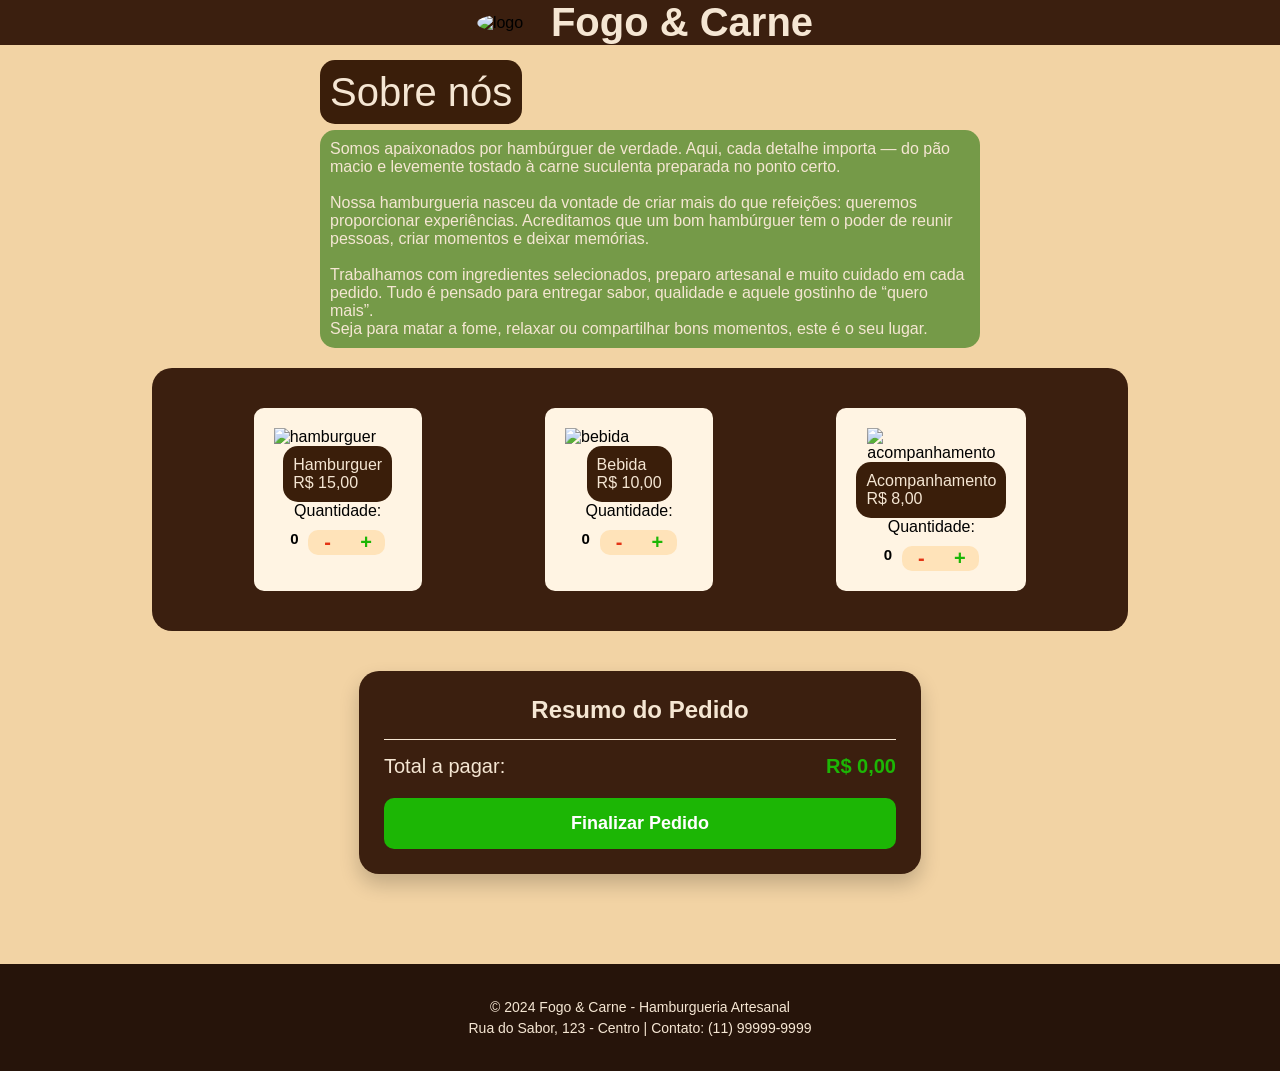
==== Digitalizando o Comércio Local.html @ e95307e9 "Add files via upload" ====
<!DOCTYPE html>
<html lang="pt-BR">
<head>
    <meta charset="UTF-8">
    <meta name="viewport" content="width=device-width, initial-scale=1.0">
    <link rel="stylesheet" href="style.css">
    <title>Digitalizando o Comércio Local</title>
</head>

<header>
    <div class="cabecalho">
        <img src="logo hamburgueria.png" alt="logo" class="logo">
        <h2 class="titulo">Fogo & Carne</h2>
    </div>
</header>
<body>
    <section class="sobreNos">
        <span class="titulo fundoTexto">Sobre nós</span>
        <p id="topico" class="fundoTexto">Somos apaixonados por hambúrguer de verdade. Aqui, cada detalhe importa — do pão macio e levemente tostado à carne suculenta preparada no ponto certo.<br><br> Nossa hamburgueria nasceu da vontade de criar mais do que refeições: queremos proporcionar experiências. Acreditamos que um bom hambúrguer tem o poder de reunir pessoas, criar momentos e deixar memórias. <br><br>Trabalhamos com ingredientes selecionados, preparo artesanal e muito cuidado em cada pedido. Tudo é pensado para entregar sabor, qualidade e aquele gostinho de “quero mais”.<br>Seja para matar a fome, relaxar ou compartilhar bons momentos, este é o seu lugar.</p>
    </section>
    <div class="vitrine">
        <div class="opcao">
            <img src="logo hamburgueria.png" alt="hamburguer" class="imgVitrine">
            <span class="fundoTexto">Hamburguer<br>R$ 15,00</span>
            <span>Quantidade:</span>
            <div class="contador">
                <span class="numero">0</span>
                <button class="quadradinho btnMenos">-</button>
                <button class="quadradinho btnMais">+</button>
            </div>
        </div>

        <div class="opcao">
            <img src="bebida hamburgueria.png" alt="bebida" class="imgVitrine">
            <span class="fundoTexto">Bebida<br>R$ 10,00</span>
            <span>Quantidade:</span>
            <div class="contador">
                <span class="numero">0</span>
                <button class="quadradinho btnMenos">-</button>
                <button class="quadradinho btnMais">+</button>
            </div>
        </div>

        <div class="opcao">
            <img src="batata hamburgueria.png" alt="acompanhamento" class="imgVitrine">
            <span class="fundoTexto">Acompanhamento<br>R$ 8,00</span>
            <span>Quantidade:</span>
            <div class="contador">
                <span class="numero">0</span>
                <button class="quadradinho btnMenos">-</button>
                <button class="quadradinho btnMais">+</button>
            </div>
        </div>
    </div>
    <div id="pagamento">
        <h3 class="tituloPagamento">Resumo do Pedido</h3>
        <div class="linhaTotal">
            <span>Total a pagar:</span>
            <span class="valorTotal">R$ <span id="somaTotal">0,00</span></span>
        </div>
        <button class="btnFinalizar">Finalizar Pedido</button>
    </div>

    <footer>
        <div class="rodapeConteudo">
            <p>&copy; 2024 Fogo & Carne - Hamburgueria Artesanal</p>
            <p>Rua do Sabor, 123 - Centro | Contato: (11) 99999-9999</p>
        </div>
    </footer>
<script>
// Declaramos as constantes APENAS UMA VEZ no topo do script
        const botoesMais = document.querySelectorAll('.btnMais');
        const botoesMenos = document.querySelectorAll('.btnMenos');
        const displayTotal = document.getElementById('somaTotal');

        // Definimos os preços aqui para facilitar a manutenção
        const PRECOS = {
            hamburguer: 15.00,
            bebida: 10.00,
            acompanhamento: 8.00
        };

        function atualizarPrecoTotal() {
            const quantidades = document.querySelectorAll('.numero');
            
            // Pegamos os valores de cada item (seguindo a ordem da vitrine)
            const qtdHamb = parseInt(quantidades[0].innerText);
            const qtdBebida = parseInt(quantidades[1].innerText);
            const qtdBatata = parseInt(quantidades[2].innerText);

            const total = (qtdHamb * PRECOS.hamburguer) + 
                          (qtdBebida * PRECOS.bebida) + 
                          (qtdBatata * PRECOS.acompanhamento);

            // Atualiza o texto formatando para moeda brasileira
            displayTotal.innerText = total.toFixed(2).replace('.', ',');
        }

        // Lógica de clique para os botões de MAIS
        botoesMais.forEach(botao => {
            botao.onclick = function() {
                const pai = botao.parentElement;
                const campoNumero = pai.querySelector('.numero');
                campoNumero.innerText = parseInt(campoNumero.innerText) + 1;
                atualizarPrecoTotal();
            };
        });

        // Lógica de clique para os botões de MENOS
        botoesMenos.forEach(botao => {
            botao.onclick = function() {
                const pai = botao.parentElement;
                const campoNumero = pai.querySelector('.numero');
                let valor = parseInt(campoNumero.innerText);
                
                if (valor > 0) {
                    campoNumero.innerText = valor - 1;
                    atualizarPrecoTotal();
                }
            };
        });
</script>
</body>
</html>
---- style.css ----
*{
    margin: 0px;
    font-family: 'Segoe UI', Tahoma, Geneva, Verdana, sans-serif;
}

.cabecalho{
    width: 100vw;
    height: auto;
    background-color: #3B1F0F;
    display: flex;
    margin-bottom: 25px;
    align-items: center;
    justify-content: center;
}

.logo{
    width: 5vw;
    margin: 10px;
    min-width: 60px;
    border-radius: 50%;
}

body{
    background-color: #F2D3A4;
    display: flex;
    flex-wrap: wrap;
    flex-direction: column;
    width: 100vw;
    align-items: center;
}

.titulo{
    font-size: 40px;
    color: #F5E6D3;
}

#topico{
    background-color: #759a48;
}

.fundoTexto{
    background-color: #3A1E0A;
    border-radius: 15px;
    color: #F5E6D3;
    padding: 10px;
}

.sobreNos{
    margin-left: 20px;
}

p{
    width: 50vw;
    margin-top: 15px;
}

.vitrine{
    display: flex;
    width: 70vw;
    height: auto;
    background-color: #3B1F0F;
    padding: 40px;
    height: auto;
    /*align-self: center;*/
    justify-content: space-around;
    margin-top: 20px;
    border-radius: 20px;
}

.imgVitrine{
    width: 10vw;
    min-width: 60px;
}

.opcao{
    display: flex;
    padding: 20px;
    border-radius: 10px;
    flex-direction: column;
    align-items: center;
    width: auto;
    background-color: #fff4e3;
}


.contador {
    display: flex;
    justify-content: center; /* Centraliza o bloco todo */
    margin-top: 10px; /* Descola do texto de cima */
}

.numero{
    margin-right: 10px;
    font-size: 15px;
    font-weight: bold;
}

.quadradinho {
    display: flex; /*Essencial para centralizar o conteúdo interno*/
    align-items: center;
    justify-content: center;
    width: 3vw;
    min-width: 35px;
    border: 0px;
    font-weight: bold;/*
    height: 35px; /* Altura do quadrado 
    font-size: 18px;*/
}

.btnMenos {
    cursor: pointer;
    background-color: #ffe3b9;
    transition: 0.2s; /* Efeito suave ao passar o mouse */
    color: #e43414;
    font-size: 20px;
    border-radius: 10px 0px 0px 10px; /* Dá uma leve arredondada nas pontas */
}

.btnMais{
    cursor: pointer;
    background-color: #ffe3b9;
    color: #1cb605;
    font-size: 20px;
    border-radius: 0px 10px 10px 0px; /* Dá uma leve arredondada nas pontas */
}


.btnMenos:active {
    background-color: #e43414; /* Fica um pouco mais escuro quando passa o mouse */
}
.btnMais:active {
    background-color: #1cb605; /* Fica um pouco mais escuro quando passa o mouse */
}

/* Container de Pagamento */
#pagamento {
    width: 40vw;
    background-color: #3B1F0F;
    margin: 40px auto;
    padding: 25px;
    border-radius: 20px;
    color: #F5E6D3;
    display: flex;
    flex-direction: column;
    align-items: center;
    box-shadow: 0px 10px 20px rgba(0,0,0,0.2);
}

.tituloPagamento {
    margin-bottom: 15px;
    font-size: 24px;
}

.linhaTotal {
    font-size: 20px;
    margin-bottom: 20px;
    border-top: 1px solid #F5E6D3;
    padding-top: 15px;
    width: 100%;
    display: flex;
    justify-content: space-between;
}

.valorTotal {
    font-weight: bold;
    color: #1cb605;
}

.btnFinalizar {
    width: 100%;
    padding: 15px;
    background-color: #1cb605;
    color: white;
    border: none;
    border-radius: 10px;
    font-size: 18px;
    font-weight: bold;
    cursor: pointer;
    transition: 0.3s;
}

.btnFinalizar:hover {
    background-color: #158f04;
    transform: scale(1.02);
}

/* Rodapé */
footer {
    width: 100%;
    background-color: #26140a;
    color: #F5E6D3;
    padding: 30px 0;
    margin-top: 50px;
    text-align: center;
}

.rodapeConteudo p {
    width: 100%; /* Sobrescreve o p geral que você criou */
    margin: 5px 0;
    font-size: 14px;
}
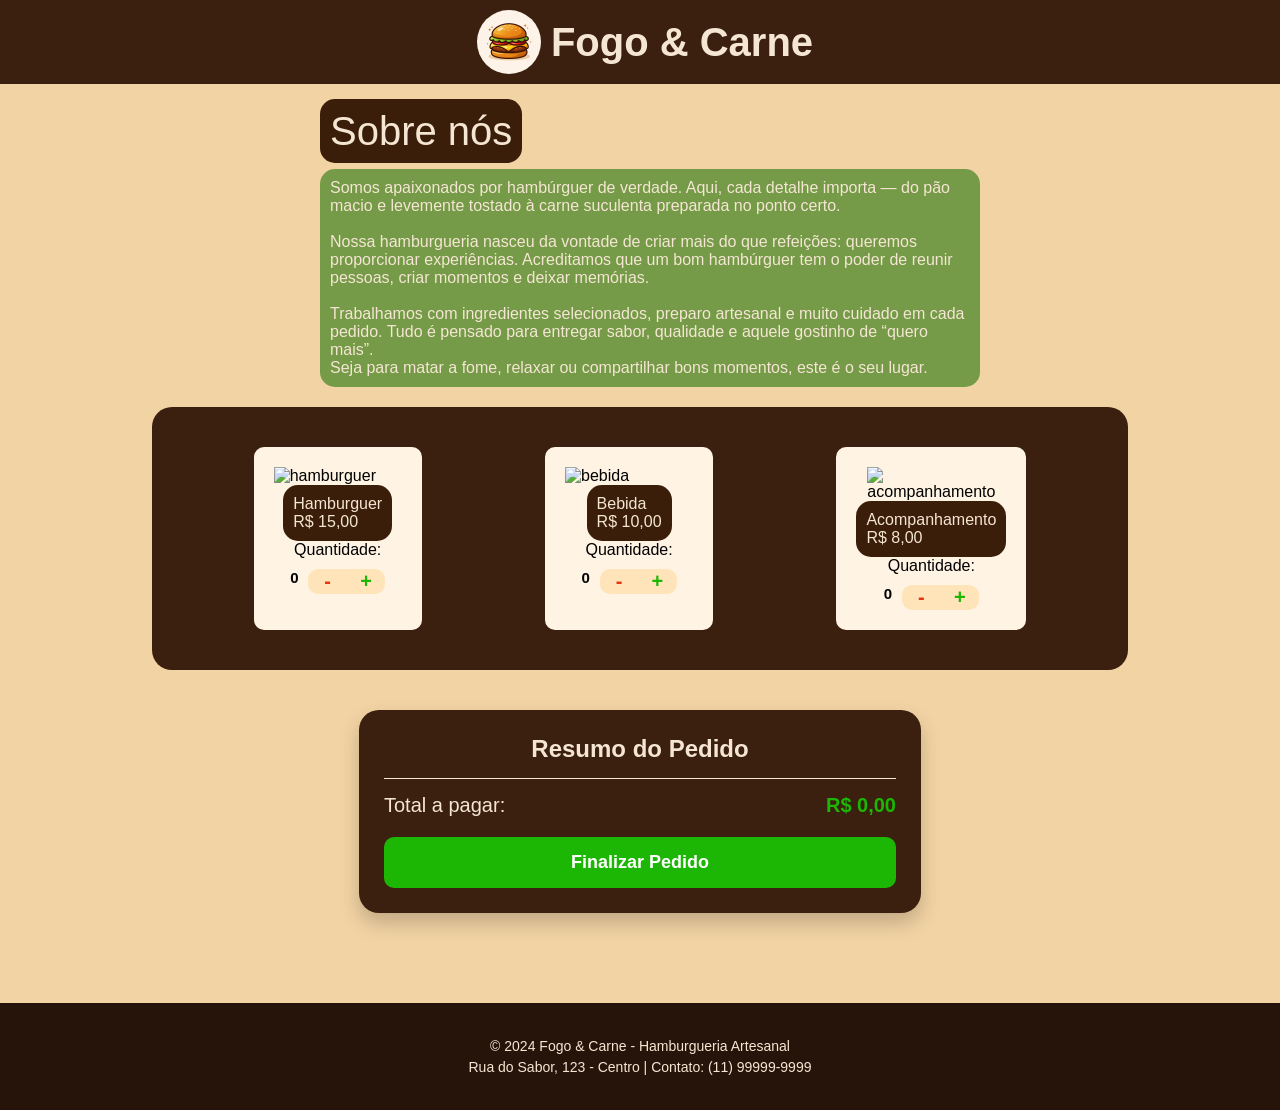
==== commit e4582530: "Fix image path for logo in HTML file" ====
--- a/Digitalizando o Comércio Local.html
+++ b/Digitalizando o Comércio Local.html
@@ -9,7 +9,7 @@
 
 <header>
     <div class="cabecalho">
-        <img src="logo hamburgueria.png" alt="logo" class="logo">
+        <img src="img/logo hamburgueria.png" alt="logo" class="logo">
         <h2 class="titulo">Fogo & Carne</h2>
     </div>
 </header>
@@ -67,58 +67,5 @@
             <p>Rua do Sabor, 123 - Centro | Contato: (11) 99999-9999</p>
         </div>
     </footer>
-<script>
-// Declaramos as constantes APENAS UMA VEZ no topo do script
-        const botoesMais = document.querySelectorAll('.btnMais');
-        const botoesMenos = document.querySelectorAll('.btnMenos');
-        const displayTotal = document.getElementById('somaTotal');
-
-        // Definimos os preços aqui para facilitar a manutenção
-        const PRECOS = {
-            hamburguer: 15.00,
-            bebida: 10.00,
-            acompanhamento: 8.00
-        };
-
-        function atualizarPrecoTotal() {
-            const quantidades = document.querySelectorAll('.numero');
-            
-            // Pegamos os valores de cada item (seguindo a ordem da vitrine)
-            const qtdHamb = parseInt(quantidades[0].innerText);
-            const qtdBebida = parseInt(quantidades[1].innerText);
-            const qtdBatata = parseInt(quantidades[2].innerText);
-
-            const total = (qtdHamb * PRECOS.hamburguer) + 
-                          (qtdBebida * PRECOS.bebida) + 
-                          (qtdBatata * PRECOS.acompanhamento);
-
-            // Atualiza o texto formatando para moeda brasileira
-            displayTotal.innerText = total.toFixed(2).replace('.', ',');
-        }
-
-        // Lógica de clique para os botões de MAIS
-        botoesMais.forEach(botao => {
-            botao.onclick = function() {
-                const pai = botao.parentElement;
-                const campoNumero = pai.querySelector('.numero');
-                campoNumero.innerText = parseInt(campoNumero.innerText) + 1;
-                atualizarPrecoTotal();
-            };
-        });
-
-        // Lógica de clique para os botões de MENOS
-        botoesMenos.forEach(botao => {
-            botao.onclick = function() {
-                const pai = botao.parentElement;
-                const campoNumero = pai.querySelector('.numero');
-                let valor = parseInt(campoNumero.innerText);
-                
-                if (valor > 0) {
-                    campoNumero.innerText = valor - 1;
-                    atualizarPrecoTotal();
-                }
-            };
-        });
-</script>
 </body>
-</html>+</html>
